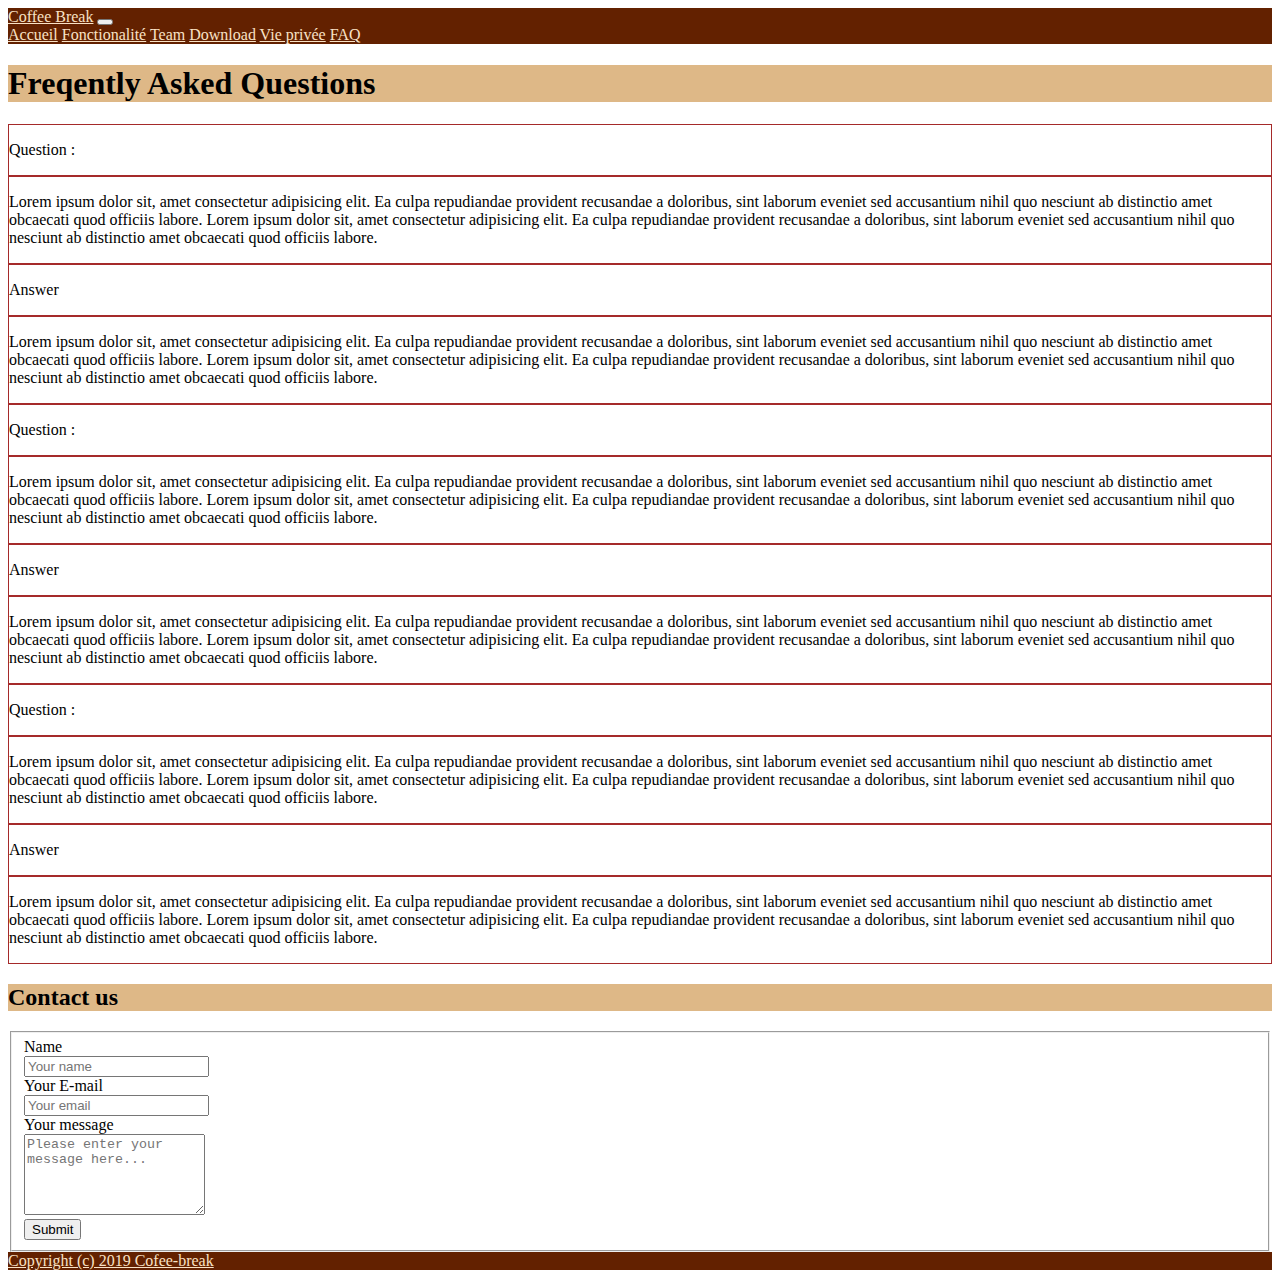
==== faq.html @ bef2e4da "modifications in team.css faq.css and index.html files" ====
<!DOCTYPE html>
<html lang="fr">

<head>
  <meta charset="UTF-8">
  <meta name="viewport" content="width=device-width, initial-scale=1, shrink-to-fit=no">
  <link rel="stylesheet" href="bootstrap-4.2.1-dist/css/bootstrap.min.css" crossorigin="anonymous">
  <link rel="stylesheet" href="css/style.css">
  <link rel="stylesheet" href="https://use.fontawesome.com/releases/v5.6.3/css/all.css" integrity="sha384-UHRtZLI+pbxtHCWp1t77Bi1L4ZtiqrqD80Kn4Z8NTSRyMA2Fd33n5dQ8lWUE00s/"
    crossorigin="anonymous">
  <script src="https://cdnjs.cloudflare.com/ajax/libs/popper.js/1.14.6/umd/popper.min.js" integrity="sha384-wHAiFfRlMFy6i5SRaxvfOCifBUQy1xHdJ/yoi7FRNXMRBu5WHdZYu1hA6ZOblgut"
    crossorigin="anonymous"></script>
  <script src="https://code.jquery.com/jquery-3.3.1.slim.min.js" integrity="sha384-q8i/X+965DzO0rT7abK41JStQIAqVgRVzpbzo5smXKp4YfRvH+8abtTE1Pi6jizo"
    crossorigin="anonymous"></script>
  <script src="https://stackpath.bootstrapcdn.com/bootstrap/4.2.1/js/bootstrap.min.js" integrity="sha384-B0UglyR+jN6CkvvICOB2joaf5I4l3gm9GU6Hc1og6Ls7i6U/mkkaduKaBhlAXv9k"
    crossorigin="anonymous"></script>
  <title>FAQ</title>
</head>

<body>
  <header class="header">
      <nav class="navbar navbar-expand-lg navbar-light bg-color-cofee">
          <a class="navbar-brand text-cream" href="index.html"><i class="fas fa-mug-hot"></i>Coffee Break</a>
          <button class="navbar-toggler" type="button" data-toggle="collapse" data-target="#navbarNavAltMarkup"
              aria-controls="navbarNavAltMarkup" aria-expanded="false" aria-label="Toggle navigation">
              <span class="navbar-toggler-icon"></span>
          </button>
          <div class="collapse navbar-collapse" id="navbarNavAltMarkup">
              <a class="nav-link ml-auto text-cream" href="index.html">Accueil</a>
              <a class="nav-link ml-auto text-cream" href="feature.html">Fonctionalité</a>
              <a class="nav-link ml-auto text-cream" href="team.html">Team</a>
              <a class="nav-link ml-auto text-cream" href="download.html">Download</a>
              <a class="nav-link ml-auto text-cream" href="privacy.html">Vie privée</a>
              <a class="nav-link ml-auto text-cream" href="faq.html">FAQ</a>
          </div>
      </nav>
  </header>
  <main>
    <div class="container" style="background: burlywood">
      <h1 class="d-flex justify-content-center">Freqently Asked Questions</h1>
    </div>
    <div class="container">
      <div class="row">
        <div id="block1" class="col-md-2" style="border:1px solid brown;">
          <p>Question :</p>
        </div>
        <div id="block2" class="col-md-10" style="border:1px solid brown;">
          <p>Lorem ipsum dolor sit, amet consectetur adipisicing elit. Ea culpa repudiandae provident
            recusandae
            a doloribus, sint laborum eveniet sed accusantium nihil quo nesciunt ab distinctio amet
            obcaecati
            quod officiis labore.
            Lorem ipsum dolor sit, amet consectetur adipisicing elit. Ea culpa repudiandae provident
            recusandae
            a doloribus, sint laborum eveniet sed accusantium nihil quo nesciunt ab distinctio amet
            obcaecati
            quod officiis labore.</p>
        </div>
        <div id="block3" class="col-md-2" style="border:1px solid brown;">
          <p>Answer</p>
        </div>
        <div id="block4" class="col-md-10" style="border:1px solid brown;">
          <p>Lorem ipsum dolor sit, amet consectetur adipisicing elit. Ea culpa repudiandae provident
            recusandae
            a doloribus, sint laborum eveniet sed accusantium nihil quo nesciunt ab distinctio amet
            obcaecati
            quod officiis labore.
            Lorem ipsum dolor sit, amet consectetur adipisicing elit. Ea culpa repudiandae provident
            recusandae
            a doloribus, sint laborum eveniet sed accusantium nihil quo nesciunt ab distinctio amet
            obcaecati
            quod officiis labore.</p>
        </div>
        <div id="block5" class="col-md-2" style="border:1px solid brown;">
          <p>Question :</p>
        </div>
        <div id="block6" class="col-md-10" style="border:1px solid brown;">
          <p>Lorem ipsum dolor sit, amet consectetur adipisicing elit. Ea culpa repudiandae provident
            recusandae
            a doloribus, sint laborum eveniet sed accusantium nihil quo nesciunt ab distinctio amet
            obcaecati
            quod officiis labore.
            Lorem ipsum dolor sit, amet consectetur adipisicing elit. Ea culpa repudiandae provident
            recusandae
            a doloribus, sint laborum eveniet sed accusantium nihil quo nesciunt ab distinctio amet
            obcaecati
            quod officiis labore.</p>
        </div>
        <div id="block7" class="col-md-2" style="border:1px solid brown;">
          <p>Answer</p>
        </div>
        <div id="block8" class="col-md-10" style="border:1px solid brown;">
          <p>Lorem ipsum dolor sit, amet consectetur adipisicing elit. Ea culpa repudiandae provident
            recusandae
            a doloribus, sint laborum eveniet sed accusantium nihil quo nesciunt ab distinctio amet
            obcaecati
            quod officiis labore.
            Lorem ipsum dolor sit, amet consectetur adipisicing elit. Ea culpa repudiandae provident
            recusandae
            a doloribus, sint laborum eveniet sed accusantium nihil quo nesciunt ab distinctio amet
            obcaecati
            quod officiis labore.</p>
        </div>
        <div id="block9" class="col-md-2" style="border:1px solid brown;">
          <p>Question :</p>
        </div>
        <div id="block10" class="col-md-10" style="border:1px solid brown;">
          <p>Lorem ipsum dolor sit, amet consectetur adipisicing elit. Ea culpa repudiandae provident
            recusandae
            a doloribus, sint laborum eveniet sed accusantium nihil quo nesciunt ab distinctio amet
            obcaecati
            quod officiis labore.
            Lorem ipsum dolor sit, amet consectetur adipisicing elit. Ea culpa repudiandae provident
            recusandae
            a doloribus, sint laborum eveniet sed accusantium nihil quo nesciunt ab distinctio amet
            obcaecati
            quod officiis labore.</p>
        </div>
        <div id="block11" class="col-md-2" style="border:1px solid brown;">
          <p>Answer</p>
        </div>
        <div id="block12" class="col-md-10" style="border:1px solid brown;">
          <p>Lorem ipsum dolor sit, amet consectetur adipisicing elit. Ea culpa repudiandae provident
            recusandae
            a doloribus, sint laborum eveniet sed accusantium nihil quo nesciunt ab distinctio amet
            obcaecati
            quod officiis labore.
            Lorem ipsum dolor sit, amet consectetur adipisicing elit. Ea culpa repudiandae provident
            recusandae
            a doloribus, sint laborum eveniet sed accusantium nihil quo nesciunt ab distinctio amet
            obcaecati
            quod officiis labore.</p>
        </div>
        <div class="container" style="background: burlywood">
          <h2 class="d-flex justify-content-center">Contact us</h2>
        </div>
        <div class="container">
            <div class="row">
                <div class="col-md-6 col-md-offset-3">
                  <div class="well well-sm">
                    <form class="form-horizontal" action="" method="post">
                    <fieldset>
                      
              
                      <!-- Name input-->
                      <div class="form-group">
                        <label class="col-md-3 control-label" for="name">Name</label>
                        <div class="col-md-9">
                          <input id="name" name="name" type="text" placeholder="Your name" class="form-control">
                        </div>
                      </div>
              
                      <!-- Email input-->
                      <div class="form-group">
                        <label class="col-md-3 control-label" for="email">Your E-mail</label>
                        <div class="col-md-9">
                          <input id="email" name="email" type="text" placeholder="Your email" class="form-control">
                        </div>
                      </div>
              
                      <!-- Message body -->
                      <div class="form-group">
                        <label class="col-md-3 control-label" for="message">Your message</label>
                        <div class="col-md-9">
                          <textarea class="form-control" id="message" name="message" placeholder="Please enter your message here..." rows="5"></textarea>
                        </div>
                      </div>
              
                      <!-- Form actions -->
                      <div class="form-group">
                        <div class="col-md-12 text-right">
                          <button type="submit" class="btn btn-primary btn-lg">Submit</button>
                        </div>
                      </div>
                    </fieldset>
                    </form>
                  </div>
                </div>
            </div>
          </div>	<script type="text/javascript">
              </script>

  </main>
  <footer class="bg-color-cofee">
    <a class="d-flex justify-content-center text-decoration-none text-cream" href="https://github.com/Lhourquin/cofee-break/blob/master/LICENSE">Copyright
      (c) 2019 Cofee-break</a>
  </footer>
  <script src="https://code.jquery.com/jquery-3.3.1.slim.min.js" integrity="sha384-q8i/X+965DzO0rT7abK41JStQIAqVgRVzpbzo5smXKp4YfRvH+8abtTE1Pi6jizo"
    crossorigin="anonymous"></script>
  <script src="https://cdnjs.cloudflare.com/ajax/libs/popper.js/1.14.6/umd/popper.min.js" integrity="sha384-wHAiFfRlMFy6i5SRaxvfOCifBUQy1xHdJ/yoi7FRNXMRBu5WHdZYu1hA6ZOblgut"
    crossorigin="anonymous"></script>
  <script src="https://stackpath.bootstrapcdn.com/bootstrap/4.2.1/js/bootstrap.min.js" integrity="sha384-B0UglyR+jN6CkvvICOB2joaf5I4l3gm9GU6Hc1og6Ls7i6U/mkkaduKaBhlAXv9k"
    crossorigin="anonymous"></script>
</body>

</html>
---- css/style.css ----
/* Background-nav-footer*/

.bg-color-cofee {
  background-color: #632100; 
}
/* color-link */
.text-cream {
  color: #f9e2c5;
}

.text-cream:hover {
  color: #b59672;
  transition: 0.3s;
}

.bg-coffee-break{
  background-image: url(../img/bg-section-index.jpg); 
  background-size: cover;
  height: 100vh;
}

.block img {
  width: 100%;
  height: 25rem;
}
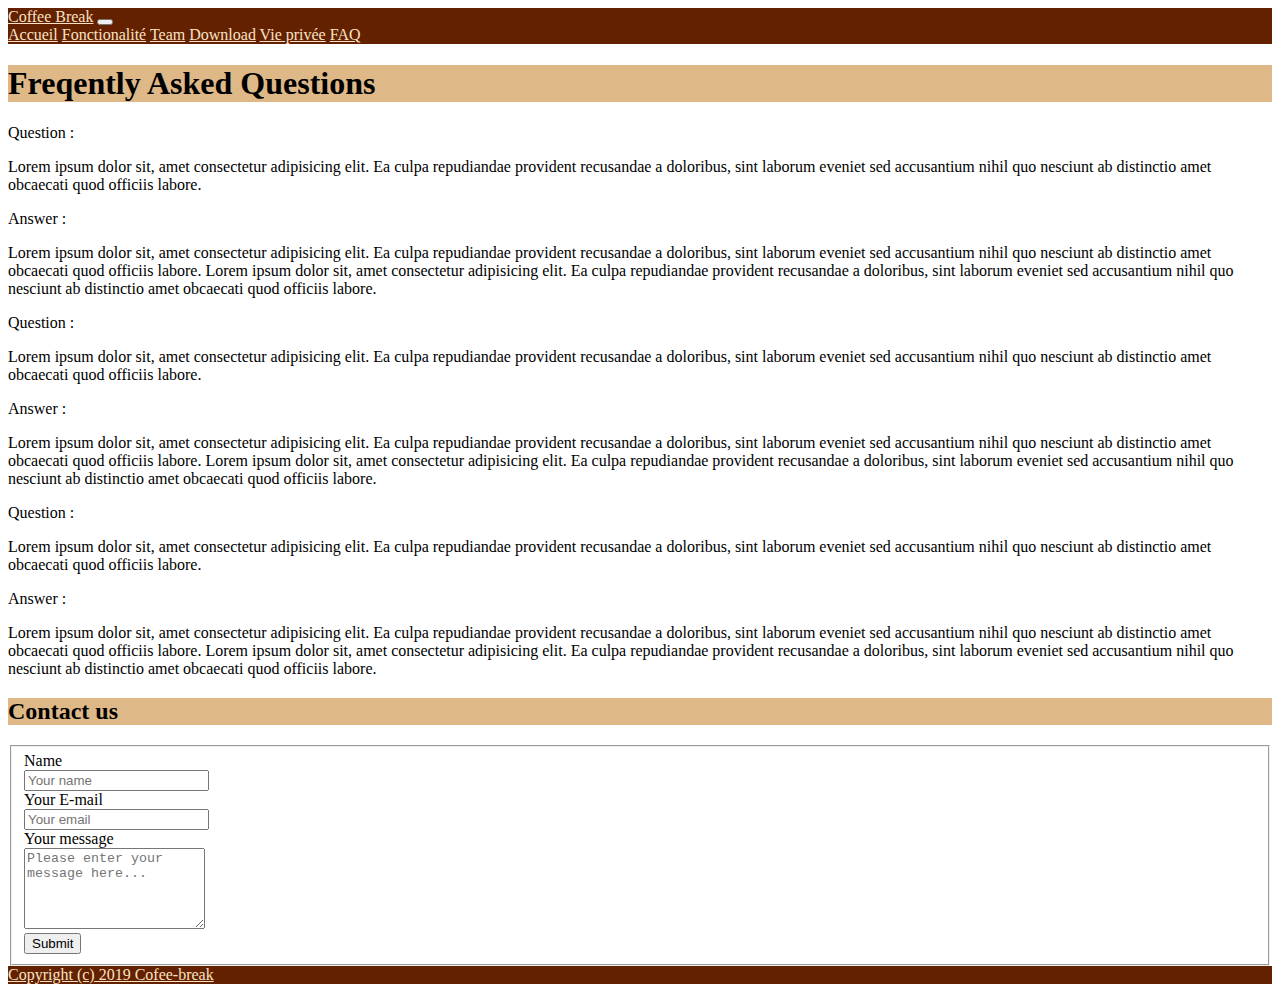
==== commit 89ecde68: "insert background-color and change text in faq.html file" ====
--- a/faq.html
+++ b/faq.html
@@ -41,10 +41,20 @@
     </div>
     <div class="container">
       <div class="row">
-        <div id="block1" class="col-md-2" style="border:1px solid brown;">
+        <div id="block1" class="col-md-2 q">
           <p>Question :</p>
         </div>
-        <div id="block2" class="col-md-10" style="border:1px solid brown;">
+        <div id="block2" class="col-md-10 q">
+          <p>Lorem ipsum dolor sit, amet consectetur adipisicing elit. Ea culpa repudiandae provident
+            recusandae
+            a doloribus, sint laborum eveniet sed accusantium nihil quo nesciunt ab distinctio amet
+            obcaecati
+            quod officiis labore.</p>
+        </div>
+        <div id="block3" class="col-md-2 r">
+          <p>Answer :</p>
+        </div>
+        <div id="block4" class="col-md-10 r">
           <p>Lorem ipsum dolor sit, amet consectetur adipisicing elit. Ea culpa repudiandae provident
             recusandae
             a doloribus, sint laborum eveniet sed accusantium nihil quo nesciunt ab distinctio amet
@@ -56,10 +66,20 @@
             obcaecati
             quod officiis labore.</p>
         </div>
-        <div id="block3" class="col-md-2" style="border:1px solid brown;">
-          <p>Answer</p>
+        <div id="block5" class="col-md-2 q">
+          <p>Question :</p>
         </div>
-        <div id="block4" class="col-md-10" style="border:1px solid brown;">
+        <div id="block6" class="col-md-10 q">
+          <p>Lorem ipsum dolor sit, amet consectetur adipisicing elit. Ea culpa repudiandae provident
+            recusandae
+            a doloribus, sint laborum eveniet sed accusantium nihil quo nesciunt ab distinctio amet
+            obcaecati
+            quod officiis labore.</p>
+        </div>
+        <div id="block7" class="col-md-2 r">
+          <p>Answer :</p>
+        </div>
+        <div id="block8" class="col-md-10 r">
           <p>Lorem ipsum dolor sit, amet consectetur adipisicing elit. Ea culpa repudiandae provident
             recusandae
             a doloribus, sint laborum eveniet sed accusantium nihil quo nesciunt ab distinctio amet
@@ -71,55 +91,20 @@
             obcaecati
             quod officiis labore.</p>
         </div>
-        <div id="block5" class="col-md-2" style="border:1px solid brown;">
+        <div id="block9" class="col-md-2 q">
           <p>Question :</p>
         </div>
-        <div id="block6" class="col-md-10" style="border:1px solid brown;">
+        <div id="block10" class="col-md-10 q">
           <p>Lorem ipsum dolor sit, amet consectetur adipisicing elit. Ea culpa repudiandae provident
-            recusandae
-            a doloribus, sint laborum eveniet sed accusantium nihil quo nesciunt ab distinctio amet
-            obcaecati
-            quod officiis labore.
-            Lorem ipsum dolor sit, amet consectetur adipisicing elit. Ea culpa repudiandae provident
             recusandae
             a doloribus, sint laborum eveniet sed accusantium nihil quo nesciunt ab distinctio amet
             obcaecati
             quod officiis labore.</p>
         </div>
-        <div id="block7" class="col-md-2" style="border:1px solid brown;">
-          <p>Answer</p>
+        <div id="block11" class="col-md-2 r">
+          <p>Answer :</p>
         </div>
-        <div id="block8" class="col-md-10" style="border:1px solid brown;">
-          <p>Lorem ipsum dolor sit, amet consectetur adipisicing elit. Ea culpa repudiandae provident
-            recusandae
-            a doloribus, sint laborum eveniet sed accusantium nihil quo nesciunt ab distinctio amet
-            obcaecati
-            quod officiis labore.
-            Lorem ipsum dolor sit, amet consectetur adipisicing elit. Ea culpa repudiandae provident
-            recusandae
-            a doloribus, sint laborum eveniet sed accusantium nihil quo nesciunt ab distinctio amet
-            obcaecati
-            quod officiis labore.</p>
-        </div>
-        <div id="block9" class="col-md-2" style="border:1px solid brown;">
-          <p>Question :</p>
-        </div>
-        <div id="block10" class="col-md-10" style="border:1px solid brown;">
-          <p>Lorem ipsum dolor sit, amet consectetur adipisicing elit. Ea culpa repudiandae provident
-            recusandae
-            a doloribus, sint laborum eveniet sed accusantium nihil quo nesciunt ab distinctio amet
-            obcaecati
-            quod officiis labore.
-            Lorem ipsum dolor sit, amet consectetur adipisicing elit. Ea culpa repudiandae provident
-            recusandae
-            a doloribus, sint laborum eveniet sed accusantium nihil quo nesciunt ab distinctio amet
-            obcaecati
-            quod officiis labore.</p>
-        </div>
-        <div id="block11" class="col-md-2" style="border:1px solid brown;">
-          <p>Answer</p>
-        </div>
-        <div id="block12" class="col-md-10" style="border:1px solid brown;">
+        <div id="block12" class="col-md-10 r">
           <p>Lorem ipsum dolor sit, amet consectetur adipisicing elit. Ea culpa repudiandae provident
             recusandae
             a doloribus, sint laborum eveniet sed accusantium nihil quo nesciunt ab distinctio amet
